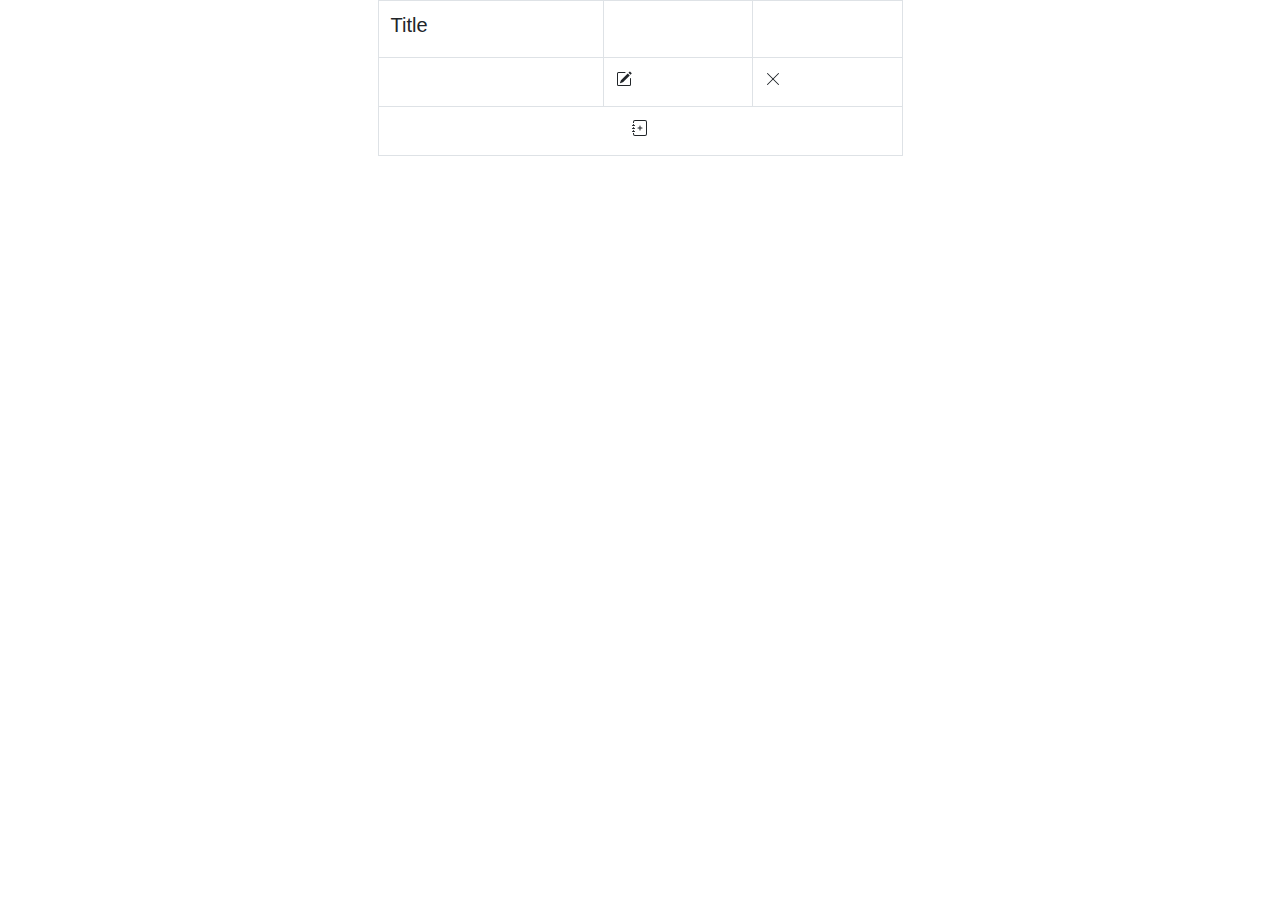
==== bank-system/src/main/resources/templates/banks.html @ aac6ef56 "implement bank entity" ====
<!DOCTYPE html>
<html lang="en" xmlns:th="http://www.w3.org/1999/xhtml" xmlns:sec="http://www.w3.org/1999/xhtml">
<head>
    <meta charset="UTF-8">
    <title>Banks</title>
    <link rel="stylesheet" href="https://cdn.jsdelivr.net/npm/bootstrap@4.0.0/dist/css/bootstrap.min.css"
          integrity="sha384-Gn5384xqQ1aoWXA+058RXPxPg6fy4IWvTNh0E263XmFcJlSAwiGgFAW/dAiS6JXm" crossorigin="anonymous">
    <link th:href="@{../assets/css/style.css}" rel="stylesheet">
    <link th:href="@{/style.css}" rel="stylesheet">

    <link rel="stylesheet" href="/style.css">
</head>
<body>

<div th:insert="~{fragments/menu :: #nav-menu}"></div>

<div>
    <div class="container">
        <div class="col-6 mx-auto">
            <table class="table table-bordered">
                <tr>
                    <td>
                        <h5>Title</h5>
                    </td>
                    <td></td>
                    <td></td>
                </tr>
                <tr th:unless="${#lists.isEmpty(banks)}" th:each="bank : ${banks}">
                    <td th:text="${bank.title}"></td>
                    <td><a th:href="@{/banks/edit/{id}(id=${bank.id})}">
                        <svg xmlns="http://www.w3.org/2000/svg" width="16" height="16" fill="currentColor"
                             class="bi bi-pencil-square" viewBox="0 0 16 16">
                            <path d="M15.502 1.94a.5.5 0 0 1 0 .706L14.459 3.69l-2-2L13.502.646a.5.5 0 0 1 .707 0l1.293 1.293zm-1.75 2.456-2-2L4.939 9.21a.5.5 0 0 0-.121.196l-.805 2.414a.25.25 0 0 0 .316.316l2.414-.805a.5.5 0 0 0 .196-.12l6.813-6.814z"/>
                            <path fill-rule="evenodd"
                                  d="M1 13.5A1.5 1.5 0 0 0 2.5 15h11a1.5 1.5 0 0 0 1.5-1.5v-6a.5.5 0 0 0-1 0v6a.5.5 0 0 1-.5.5h-11a.5.5 0 0 1-.5-.5v-11a.5.5 0 0 1 .5-.5H9a.5.5 0 0 0 0-1H2.5A1.5 1.5 0 0 0 1 2.5v11z"/>
                        </svg>
                    </a></td>
                    <td><a th:href="@{/banks/remove/{id}(id=${bank.id})}">
                        <svg xmlns="http://www.w3.org/2000/svg" width="16" height="16" fill="currentColor"
                             class="bi bi-x-lg"
                             viewBox="0 0 16 16">
                            <path fill-rule="evenodd"
                                  d="M13.854 2.146a.5.5 0 0 1 0 .708l-11 11a.5.5 0 0 1-.708-.708l11-11a.5.5 0 0 1 .708 0Z"/>
                            <path fill-rule="evenodd"
                                  d="M2.146 2.146a.5.5 0 0 0 0 .708l11 11a.5.5 0 0 0 .708-.708l-11-11a.5.5 0 0 0-.708 0Z"/>
                        </svg>
                    </a></td>
                </tr>
                <tr>
                    <td colspan="5" align="center">
                        <a th:href="@{/banks/new}">
                            <svg xmlns="http://www.w3.org/2000/svg" width="16" height="16" fill="currentColor"
                                 class="bi bi-journal-plus" viewBox="0 0 16 16">
                                <path fill-rule="evenodd"
                                      d="M8 5.5a.5.5 0 0 1 .5.5v1.5H10a.5.5 0 0 1 0 1H8.5V10a.5.5 0 0 1-1 0V8.5H6a.5.5 0 0 1 0-1h1.5V6a.5.5 0 0 1 .5-.5z"/>
                                <path d="M3 0h10a2 2 0 0 1 2 2v12a2 2 0 0 1-2 2H3a2 2 0 0 1-2-2v-1h1v1a1 1 0 0 0 1 1h10a1 1 0 0 0 1-1V2a1 1 0 0 0-1-1H3a1 1 0 0 0-1 1v1H1V2a2 2 0 0 1 2-2z"/>
                                <path d="M1 5v-.5a.5.5 0 0 1 1 0V5h.5a.5.5 0 0 1 0 1h-2a.5.5 0 0 1 0-1H1zm0 3v-.5a.5.5 0 0 1 1 0V8h.5a.5.5 0 0 1 0 1h-2a.5.5 0 0 1 0-1H1zm0 3v-.5a.5.5 0 0 1 1 0v.5h.5a.5.5 0 0 1 0 1h-2a.5.5 0 0 1 0-1H1z"/>
                            </svg>
                        </a>
                    </td>
                </tr>
            </table>
        </div>
    </div>
</div>
<script src="https://code.jquery.com/jquery-3.2.1.slim.min.js"
        integrity="sha384-KJ3o2DKtIkvYIK3UENzmM7KCkRr/rE9/Qpg6aAZGJwFDMVNA/GpGFF93hXpG5KkN"
        crossorigin="anonymous"></script>
<script src="https://cdn.jsdelivr.net/npm/popper.js@1.12.9/dist/umd/popper.min.js"
        integrity="sha384-ApNbgh9B+Y1QKtv3Rn7W3mgPxhU9K/ScQsAP7hUibX39j7fakFPskvXusvfa0b4Q"
        crossorigin="anonymous"></script>
<script src="https://cdn.jsdelivr.net/npm/bootstrap@4.0.0/dist/js/bootstrap.min.js"
        integrity="sha384-JZR6Spejh4U02d8jOt6vLEHfe/JQGiRRSQQxSfFWpi1MquVdAyjUar5+76PVCmYl"
        crossorigin="anonymous"></script>
</body>
</html>
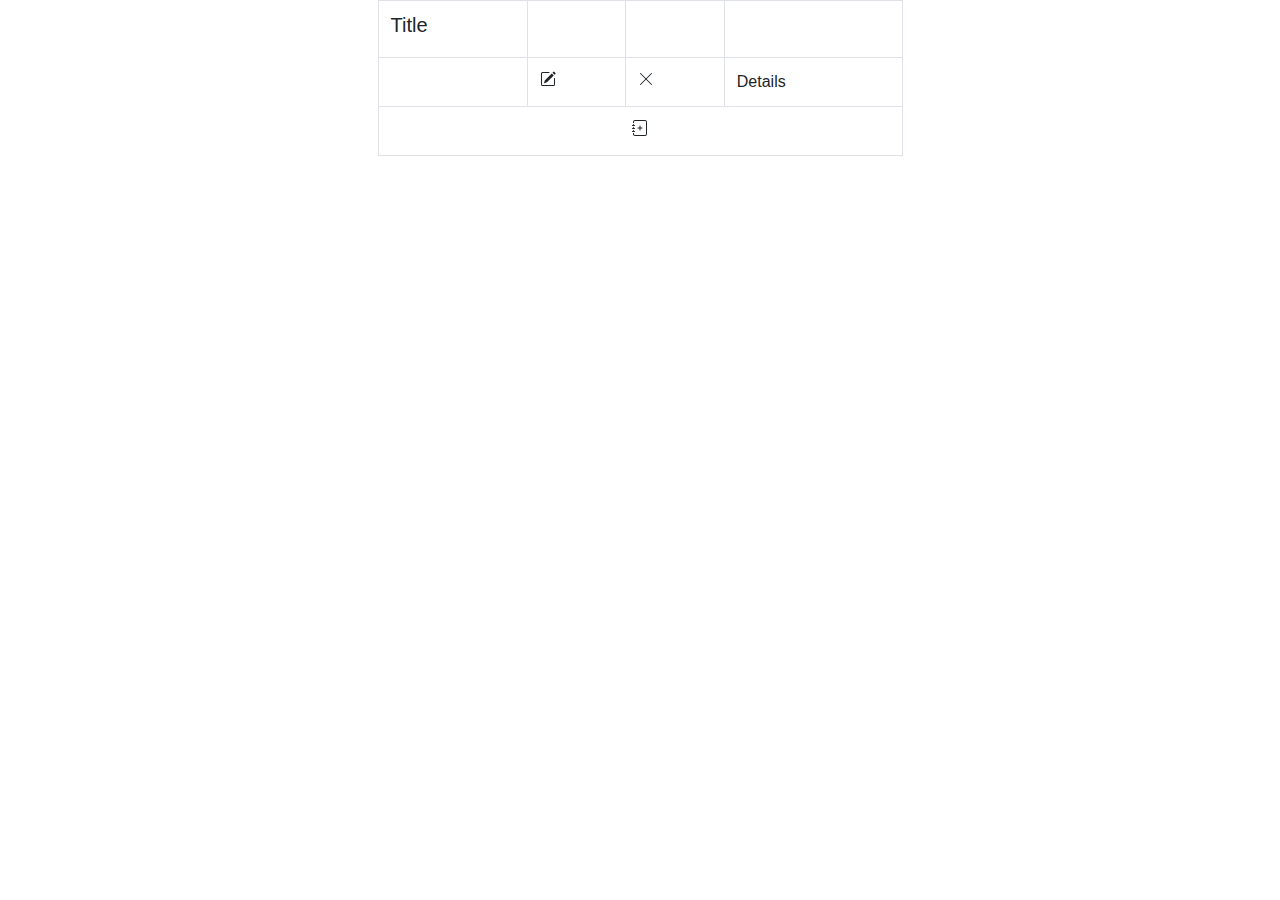
==== commit 2d54681a: "implement bank entity into app" ====
--- a/bank-system/src/main/resources/templates/banks.html
+++ b/bank-system/src/main/resources/templates/banks.html
@@ -24,6 +24,7 @@
                     </td>
                     <td></td>
                     <td></td>
+                    <td></td>
                 </tr>
                 <tr th:unless="${#lists.isEmpty(banks)}" th:each="bank : ${banks}">
                     <td th:text="${bank.title}"></td>
@@ -45,6 +46,9 @@
                                   d="M2.146 2.146a.5.5 0 0 0 0 .708l11 11a.5.5 0 0 0 .708-.708l-11-11a.5.5 0 0 0-.708 0Z"/>
                         </svg>
                     </a></td>
+                    <td>
+                        <a th:href="@{/banks/{id}(id=${bank.id})}">Details</a>
+                    </td>
                 </tr>
                 <tr>
                     <td colspan="5" align="center">
